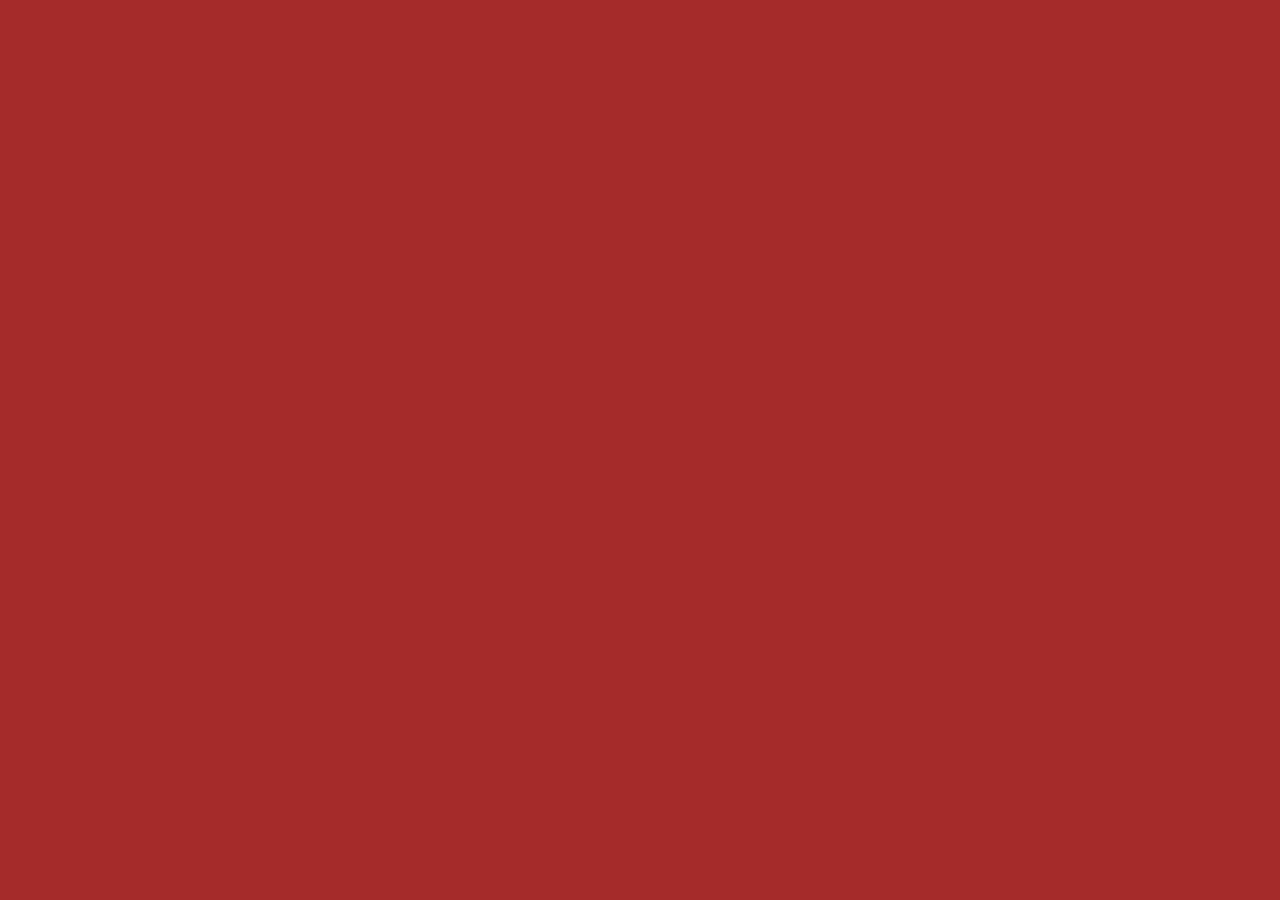
==== Index.html @ 13126b90 "first commit to developer portfolio" ====
<!DOCTYPE html>
<html lang="en">
<head>
    <meta charset="UTF-8">
    <meta name="viewport" content="width=device-width, initial-scale=1.0">
    <!-- Connecting HTML and CSS -->
    <link rel="stylesheet" href="styles.css">
    <title>Chabri Manuel Portfolio</title>
</head>
<body>
    
</body>
</html>
---- styles.css ----
body {
    background-color: brown;
}
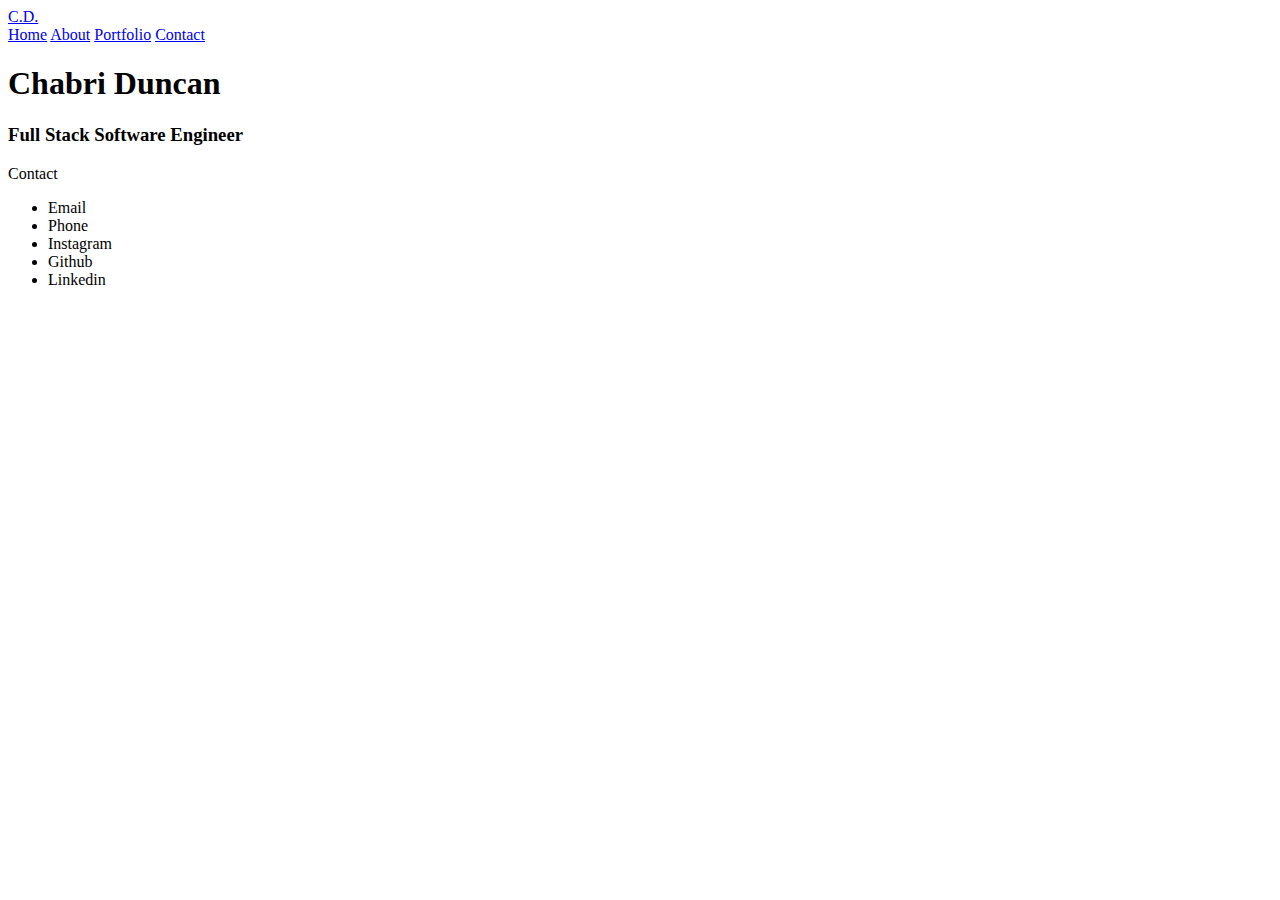
==== commit 3746baaa: "updated index and css added about and portfolio pages" ====
--- a/Index.html
+++ b/Index.html
@@ -5,9 +5,49 @@
     <meta name="viewport" content="width=device-width, initial-scale=1.0">
     <!-- Connecting HTML and CSS -->
     <link rel="stylesheet" href="styles.css">
+    <link rel="about" href="About.html">
+    <link rel="portfolio" href="Portfolio.html">
+    <link rel="contact" href="contact.html">
     <title>Chabri Manuel Portfolio</title>
 </head>
+
 <body>
+
+<header>
+
+    <a href="#home" class="logo">C.D.</a>
+
+    <nav class="navbar">
+        <a href="index.html" id ="home" class="btn">Home</a>
+        <a href="About.html" class="btn">About</a>
+        <a href="portfolio.html" class="btn">Portfolio</a>
+        <a href="contact.html" class="btn">Contact</a>
+    </nav>
+   
+</header>
+
+<div>
+    <h1>Chabri Duncan</h1>
+    <h3>Full Stack Software Engineer</h3>
     
+</div>
+
+
+
+<footer>
+
+    <p>Contact</p>
+    <ul>
+        <li><a></a>Email</li>
+        <li>Phone</li>
+        <li>Instagram</li>
+        <li>Github</li>
+        <li>Linkedin</li>
+    </ul>
+
+</footer>
+
+
+
 </body>
 </html>--- a/styles.css
+++ b/styles.css
@@ -1,3 +1,3 @@
 body {
-    background-color: brown;
+   
 }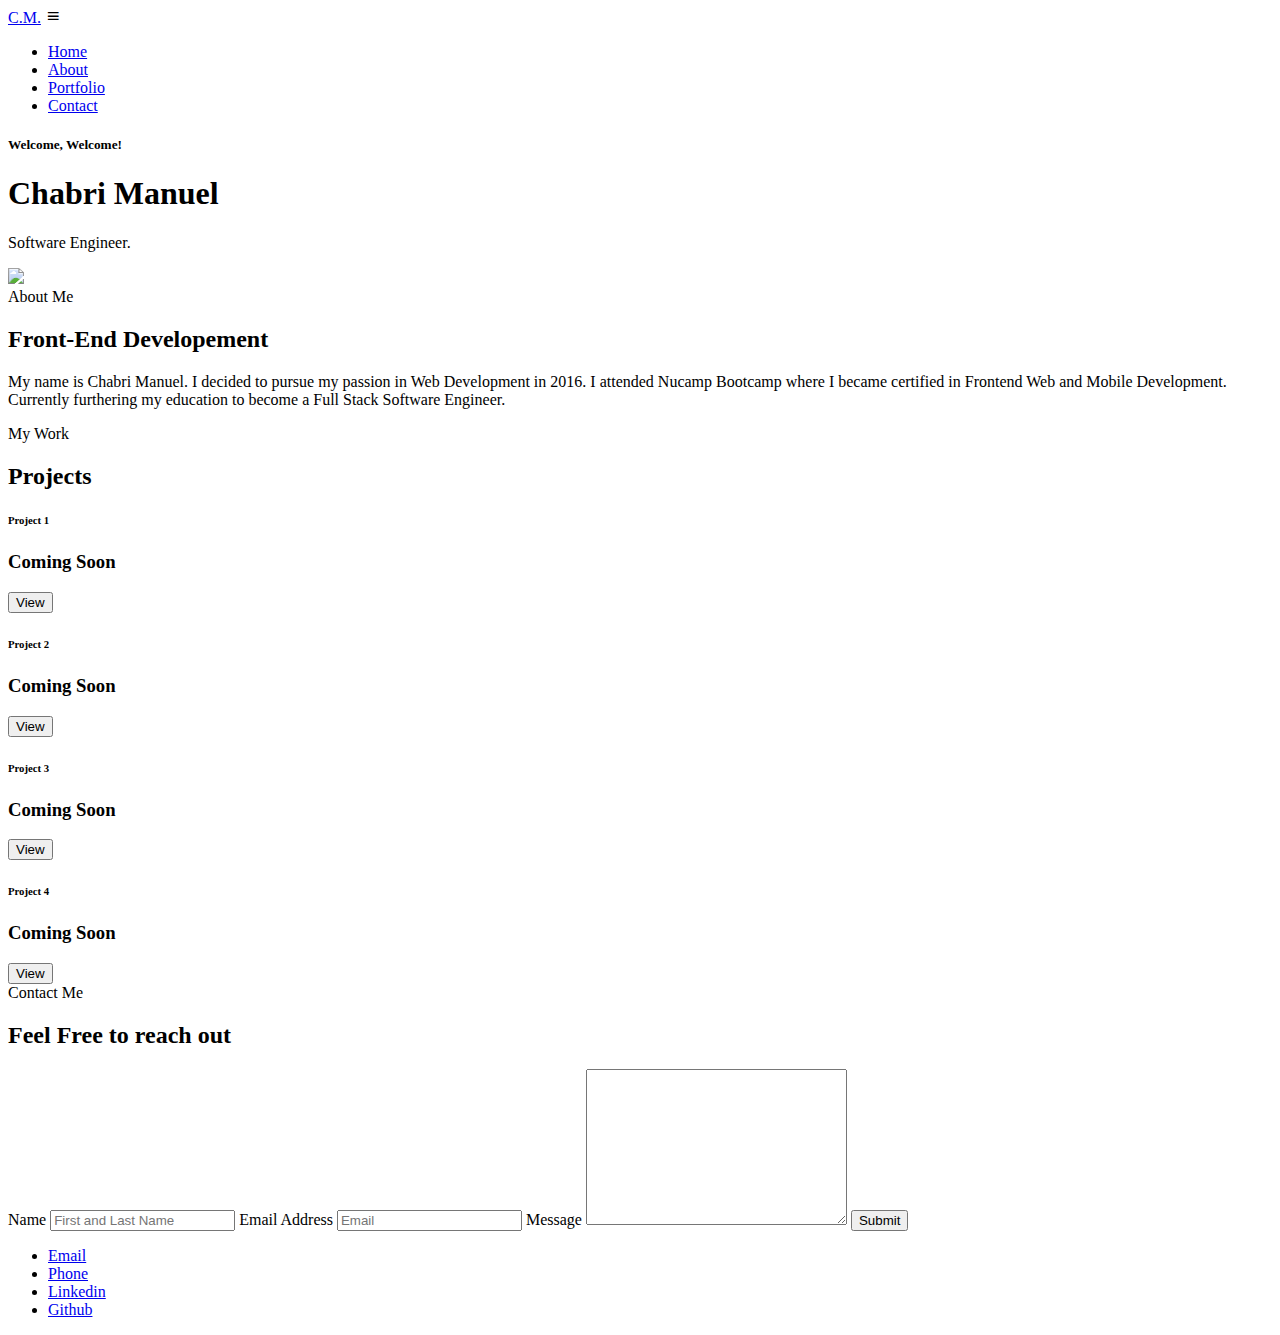
==== commit 4bb4e532: "Add files via upload" ====
--- a/Index.html
+++ b/Index.html
@@ -1,53 +1,137 @@
-<!DOCTYPE html>
-<html lang="en">
-<head>
-    <meta charset="UTF-8">
-    <meta name="viewport" content="width=device-width, initial-scale=1.0">
-    <!-- Connecting HTML and CSS -->
-    <link rel="stylesheet" href="styles.css">
-    <link rel="about" href="About.html">
-    <link rel="portfolio" href="Portfolio.html">
-    <link rel="contact" href="contact.html">
-    <title>Chabri Manuel Portfolio</title>
-</head>
-
-<body>
-
-<header>
-
-    <a href="#home" class="logo">C.D.</a>
-
-    <nav class="navbar">
-        <a href="index.html" id ="home" class="btn">Home</a>
-        <a href="About.html" class="btn">About</a>
-        <a href="portfolio.html" class="btn">Portfolio</a>
-        <a href="contact.html" class="btn">Contact</a>
-    </nav>
-   
-</header>
-
-<div>
-    <h1>Chabri Duncan</h1>
-    <h3>Full Stack Software Engineer</h3>
-    
-</div>
-
-
-
-<footer>
-
-    <p>Contact</p>
-    <ul>
-        <li><a></a>Email</li>
-        <li>Phone</li>
-        <li>Instagram</li>
-        <li>Github</li>
-        <li>Linkedin</li>
-    </ul>
-
-</footer>
-
-
-
-</body>
+<!DOCTYPE html>
+<html lang="en">
+<head>
+    <meta charset="UTF-8">
+    <meta name="viewport" content="width=device-width, initial-scale=1.0">
+    <!-- Connecting HTML and CSS -->
+    <link rel="stylesheet" href="styles.css">
+    <link rel="stylesheet" href="https://unpkg.com/boxicons@latest/css/boxicons.min.css">
+    <title>Chabri Manuel Portfolio</title>
+</head>
+
+<body>
+    <!--header and nav-->
+    <header>
+        <a href="index.html" class="logo">C.M.</a>
+        <div class="bx bx-menu" id="menu-icon"></div>
+        <ul class="navlist">
+            <li><a href="index.html">Home</a></li>
+            <li><a href="#about">About</a></li>
+            <li><a href="#portfolio">Portfolio</a></li>
+            <li><a href="#contact">Contact</a></li>
+        </ul>
+    </header>
+
+    
+    <!--Home Intro-->
+
+    <section class="home" id="home">
+        <div class="home-text">
+            <h5>Welcome, Welcome!</h5>
+            <h1>Chabri Manuel</h1>
+            <p>Software Engineer.</p>
+        </div>
+
+
+    </section>
+
+    <!--About Me Page-->
+
+    <section class="about" id="about">
+        <div class="about-image">
+            <img src="./photo/zoom.PNG">
+        </div>
+
+        <div class="about-text">
+            <span>About Me</span>
+            <h2>Front-End Developement</h2>
+            <p> My name is Chabri Manuel. I decided to pursue my passion in Web Development in 2016. I attended Nucamp Bootcamp where I became certified in Frontend Web and Mobile Development. Currently furthering my education to become a Full Stack Software Engineer.
+            </p>
+            
+
+        </div>
+    </section>
+
+<!--Portfolio/ Project Section-->
+
+    <section class="portfolio" id="portfolio">
+        <div class="heading">
+            <span>My Work</span>
+            <h2>Projects</h2>
+
+        </div>
+
+        <div class="portfolio-container">
+            <div class="box box-one">
+                <div class="inner">
+                    <h6>Project 1</h6>
+                    <h3>Coming Soon</h3>
+                    <button type="button">View</button>
+                </div>
+            </div>
+
+            <div class="box box-two">
+                <div class="inner">
+                    <h6>Project 2</h6>
+                    <h3> Coming Soon</h3>
+                    <button type="button">View</button>
+                </div>
+            </div>
+
+            <div class="box box-three">
+                <div class="inner">
+                    <h6>Project 3</h6>
+                    <h3>Coming Soon</h3>
+                    <button type="button">View</button>
+                </div>
+            </div>
+
+            <div class="box box-four">
+                <div class="inner">
+                    <h6>Project 4</h6>
+                    <h3>Coming Soon</h3>
+                    <button type="button">View</button>
+                </div>
+            </div>
+
+        </div>
+
+    </section>
+
+<!--Contact Page-->
+
+    <section class="contact" id="contact">
+        <div class="heading">
+            <span>Contact Me</span>
+            <h2>Feel Free to reach out</h2>
+        </div>
+        <form>
+            <label>Name</label>
+            <input type="text" name="name" placeholder="First and Last Name">
+            <label>Email Address</label>
+            <input type="text" name="email" placeholder="Email">
+            <label>Message</label>
+            <textarea name="Message" id="" cols="30" rows="10"></textarea>
+            <input type="submit" class="btn">
+        </form>
+        </div>
+
+    </section>
+
+<!--Footer Section-->
+
+   <footer>
+    <div class="bottom">
+        <ul>
+            <li><a href="mailto:fake@gmail.com">Email</a></li>
+            <li><a href="tel:555-5555">Phone</a></li>
+            <li><a href="https://www.linkedin.com/">Linkedin</a></li>
+            <li><a href="https://www.github.com">Github</a></li>
+        </ul>
+    </div>
+</footer>  
+
+    
+    
+</body>
 </html>